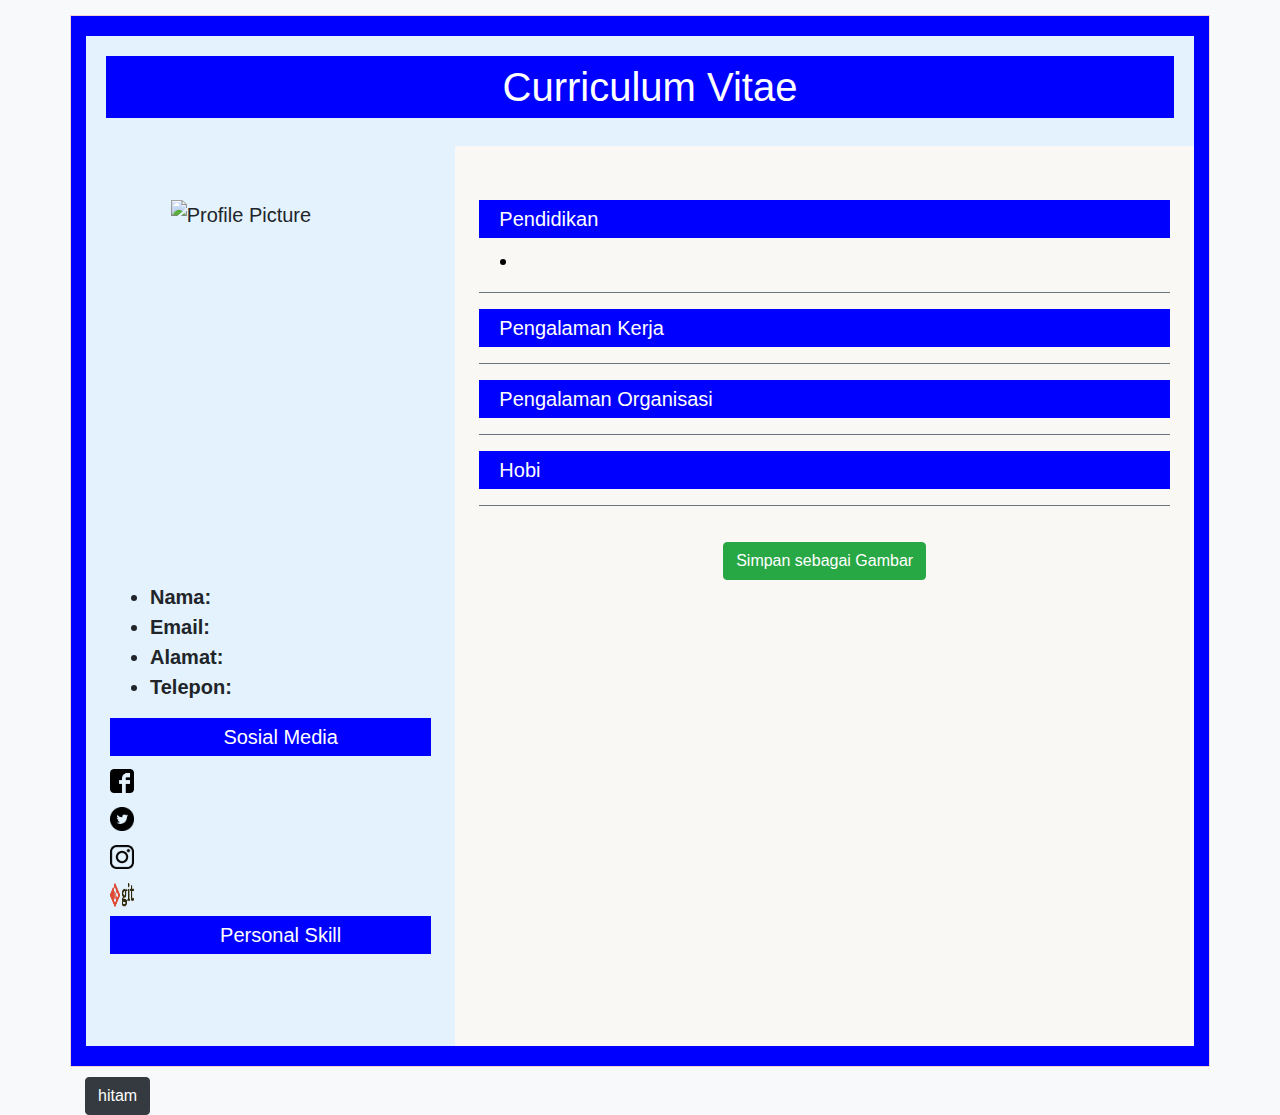
==== hal2.html @ 85f70f0f "sudah final" ====
<!DOCTYPE html>
<html lang="en">
<head>
  <meta charset="UTF-8">
  <meta name="viewport" content="width=device-width, initial-scale=1.0">
  <title>Preview CV</title>
  <link href="https://stackpath.bootstrapcdn.com/bootstrap/4.5.2/css/bootstrap.min.css" rel="stylesheet">
  <link rel="stylesheet" href="hal2.css">

</head>
<body>
  <div id="previewPage">
    <div class="container isi">
      <div class="container-header">
        <h1 class="judul">Curriculum Vitae</h1>
      </div>
      
      <div class="row no-gutters bawah">
        <div class="col-md-4 left-column">
          <div class="p-4">
            <div class="d-flex flex-column align-items-center">
              <img id="profilePicPreview" src="" class="img-fluid mb-3" alt="Profile Picture" width="200px" height="350px">
            </div>
            <!-- <h1 class="mt-3 text-center" ><strong>Nama:</strong><span ></span></h1> -->
            <p>
                <ul>
                  <li><strong>Nama:</strong> <span id="namePreview"></span></li>
                  <li><strong>Email:</strong> <span id="emailPreview"></span></li>
                  <li><strong>Alamat:</strong> <span id="addressPreview"></span></li>
                    <li><strong>Telepon:</strong> <span id="phonePreview"></span></li>
                  </ul>
            </p>    
            <h5 class="text-center judul">Sosial Media</h5>
            <div class="social-media">
              <div class="row mb-2">
                <div class="col-2"><img src="img/facebook.png" alt="Facebook" class="img-fluid"></div>
                <div class="col-8" id="facebookPreview"></div>
              </div>
              <div class="row mb-2">
                <div class="col-2"><img src="img/twitter.png" alt="Twitter" class="img-fluid"></div>
                <div class="col-8" id="twitterPreview"></div>
              </div>
              <div class="row mb-2">
                <div class="col-2"><img src="img/instagram.png" alt="Instagram" class="img-fluid"></div>
                <div class="col-8" id="instagramPreview"></div>
              </div>
              <div class="row mb-2">
                <div class="col-2"><img src="img/github.png" alt="GitHub" class="img-fluid"></div>
                <div class="col-8" id="githubPreview"></div>
              </div>
            </div>
            <h5 class="text-center judul">Personal Skill</h5>
            <ul id="personalSkillPreviewList"></ul>
          </div>
        </div>
        <div class="col-md-8 right-column">
          <div class="p-4">
            <h5 class="judul">Pendidikan</h5>
            <ul ><li id="educationPreviewList"></li></ul>
            <hr>
            <h5 class="judul">Pengalaman Kerja</h5>
            <ul id="experiencePreviewList"></ul>
            <hr>
            <h5 class="judul">Pengalaman Organisasi</h5>
            <ul id="organizationPreviewList"></ul>
            <hr>
            <h5 class="judul">Hobi</h5>
            <ul id="hobiPreviewList"></ul>
            <hr>
            <div>
              <div id="preview-container"></div>
            </div>
            <div class="container text-center preview-buttons" id="previewButtons">
              <!-- <button onclick="scrollToTopAndExecute(saveAsPDF)" class="btn btn-success mt-3">Simpan sebagai PDF</button>
              <button onclick="scrollToTopAndExecute(printCV)" class="btn btn-success mt-3">Cetak</button> -->
              <button onclick="scrollToTopAndExecute(saveAsImage)" class="btn btn-success mt-3">Simpan sebagai Gambar</button>
            </div>
          </div>
        </div>
      </div>
    </div>
  </div>
  <div class="container">
    <a href="preview.html" class="btn btn-dark">hitam</a>
  </div>

  <script src="https://cdnjs.cloudflare.com/ajax/libs/html2canvas/0.4.1/html2canvas.min.js"></script>
  <script src="https://cdnjs.cloudflare.com/ajax/libs/jspdf/1.3.2/jspdf.min.js"></script>
  <script src="hal2.js"></script>
</body>
</html>
---- hal2.css ----
body {
  font-family: 'Calibri', 'Arial', sans-serif;
  background-color: #f8f9fa;
  font-size: 20px;
}

h1, h5 {
  color: #343a40;
}

hr {
  border-top: 1px solid #6c757d;
}

.left-column {
  background-color: #e3f2fd;
  min-height: 100vh;
  padding-top: 30px;
}

.right-column {
  background-color: #faf8f5;
  padding: 30px;
  color: black;
}

.rounded-circle {
  width: 150px;
  height: 150px;
  object-fit: cover;
}

.social-media img {
  width: 24px;
  height: 24px;
}

.container-header {
  background-color: #e3f2fd;
  color: rgb(17, 20, 240);
  padding: 20px;
  text-align: center;
  margin-top: 20px;
}

.preview-buttons {
  margin-top: 20px;
}

.judul {
  background-color:blue;
  color: white;
  padding: 7px 0px 7px 20px;
}
.isi{
    margin-top: 15px;
    border: 1px solid rgb(240, 212, 212);
    background-color:blue;
    margin-bottom: 10px;
}
.bawah{
    margin-bottom: 20px;
}
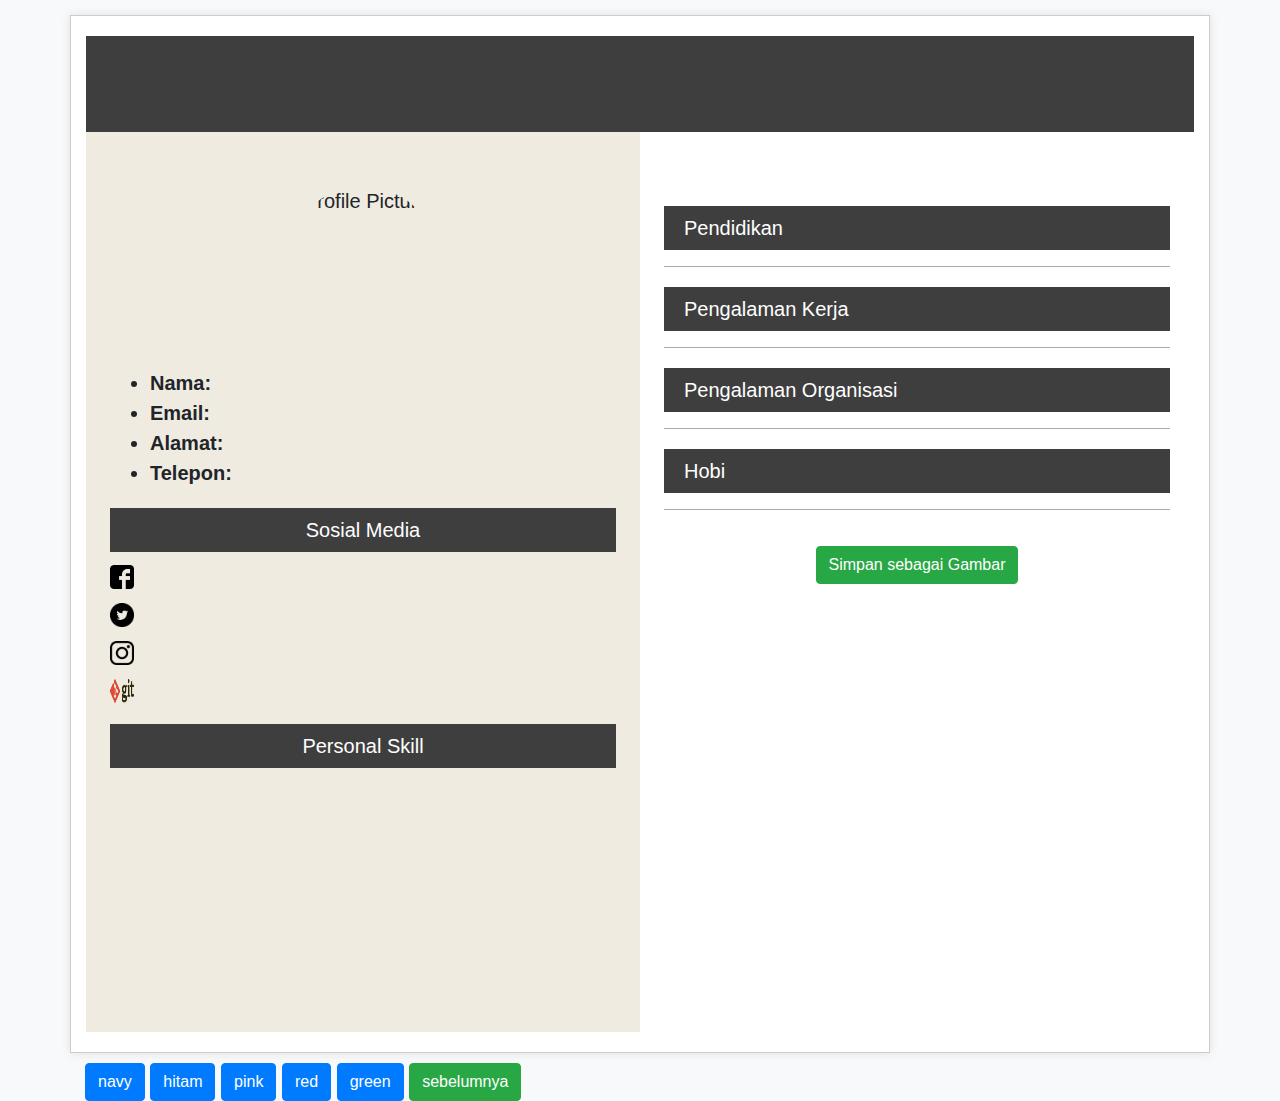
==== commit 453ddc5d: "sudah final" ====
--- a/hal2.html
+++ b/hal2.html
@@ -5,30 +5,31 @@
   <meta name="viewport" content="width=device-width, initial-scale=1.0">
   <title>Preview CV</title>
   <link href="https://stackpath.bootstrapcdn.com/bootstrap/4.5.2/css/bootstrap.min.css" rel="stylesheet">
-  <link rel="stylesheet" href="hal2.css">
-
+  <link rel="stylesheet" href="css/hal2.css">
+  <style>
+   
+  </style>
 </head>
 <body>
   <div id="previewPage">
     <div class="container isi">
       <div class="container-header">
-        <h1 class="judul">Curriculum Vitae</h1>
+        <h1>Curriculum Vitae</h1>
       </div>
       
       <div class="row no-gutters bawah">
-        <div class="col-md-4 left-column">
+        <div class="col-md-6 left-column">
           <div class="p-4">
             <div class="d-flex flex-column align-items-center">
-              <img id="profilePicPreview" src="" class="img-fluid mb-3" alt="Profile Picture" width="200px" height="350px">
+              <img id="profilePicPreview" src="" class="img-fluid mb-3 rounded-circle" alt="Profile Picture" width="150px" height="150px">
             </div>
-            <!-- <h1 class="mt-3 text-center" ><strong>Nama:</strong><span ></span></h1> -->
             <p>
-                <ul>
-                  <li><strong>Nama:</strong> <span id="namePreview"></span></li>
-                  <li><strong>Email:</strong> <span id="emailPreview"></span></li>
-                  <li><strong>Alamat:</strong> <span id="addressPreview"></span></li>
-                    <li><strong>Telepon:</strong> <span id="phonePreview"></span></li>
-                  </ul>
+              <ul>
+                <li><strong>Nama:</strong> <span id="namePreview"></span></li>
+                <li><strong>Email:</strong> <span id="emailPreview"></span></li>
+                <li><strong>Alamat:</strong> <span id="addressPreview"></span></li>
+                <li><strong>Telepon:</strong> <span id="phonePreview"></span></li>
+              </ul>
             </p>    
             <h5 class="text-center judul">Sosial Media</h5>
             <div class="social-media">
@@ -53,10 +54,10 @@
             <ul id="personalSkillPreviewList"></ul>
           </div>
         </div>
-        <div class="col-md-8 right-column">
+        <div class="col-md-6 right-column">
           <div class="p-4">
             <h5 class="judul">Pendidikan</h5>
-            <ul ><li id="educationPreviewList"></li></ul>
+            <ul id="educationPreviewList"></ul>
             <hr>
             <h5 class="judul">Pengalaman Kerja</h5>
             <ul id="experiencePreviewList"></ul>
@@ -67,12 +68,7 @@
             <h5 class="judul">Hobi</h5>
             <ul id="hobiPreviewList"></ul>
             <hr>
-            <div>
-              <div id="preview-container"></div>
-            </div>
             <div class="container text-center preview-buttons" id="previewButtons">
-              <!-- <button onclick="scrollToTopAndExecute(saveAsPDF)" class="btn btn-success mt-3">Simpan sebagai PDF</button>
-              <button onclick="scrollToTopAndExecute(printCV)" class="btn btn-success mt-3">Cetak</button> -->
               <button onclick="scrollToTopAndExecute(saveAsImage)" class="btn btn-success mt-3">Simpan sebagai Gambar</button>
             </div>
           </div>
@@ -81,11 +77,20 @@
     </div>
   </div>
   <div class="container">
-    <a href="preview.html" class="btn btn-dark">hitam</a>
+    <button  class="btn btn-primary bol" id="changeColorButton1">navy</button>
+    <button  class="btn btn-primary bol" id="changeColorButton2">hitam</button>
+    <button  class="btn btn-primary bol" id="changeColorButton3">pink</button>
+    <button  class="btn btn-primary bol" id="changeColorButton4">red</button>
+    <button  class="btn btn-primary " id="changeColorButton5">green</button>
+    <a href="preview.html" class="btn btn-success">sebelumnya</a>
+    
   </div>
+
+
 
   <script src="https://cdnjs.cloudflare.com/ajax/libs/html2canvas/0.4.1/html2canvas.min.js"></script>
   <script src="https://cdnjs.cloudflare.com/ajax/libs/jspdf/1.3.2/jspdf.min.js"></script>
-  <script src="hal2.js"></script>
+  <script src="js/halaman.js"></script>
 </body>
+
 </html>
--- a/css/hal2.css
+++ b/css/hal2.css
@@ -0,0 +1,67 @@
+body {
+  font-family: 'Calibri', 'Arial', sans-serif;
+  background-color: #f8f9fa;
+  font-size: 20px;
+}
+
+h1, h5 {
+  color: #3e3e3e;
+}
+
+hr {
+  border-top: 1px solid #aaa;
+}
+
+.left-column {
+  background-color: #f0ebe1;
+  min-height: 100vh;
+  padding-top: 30px;
+}
+
+.right-column {
+  background-color: #fff;
+  padding: 30px;
+  color: #3e3e3e;
+}
+
+.rounded-circle {
+  width: 150px;
+  height: 150px;
+  object-fit: cover;
+}
+
+.social-media img {
+  width: 24px;
+  height: 24px;
+}
+
+.container-header {
+  background-color: #3e3e3e;
+  color: #fff;
+  padding: 20px;
+  text-align: center;
+  margin-top: 20px;
+}
+
+.preview-buttons {
+  margin-top: 20px;
+}
+
+.judul {
+  background-color: #3e3e3e;
+  color: #fff;
+  padding: 10px 20px;
+  margin-top: 20px;
+}
+
+.isi {
+  margin-top: 15px;
+  border: 1px solid #ccc;
+  background-color: #fff;
+  margin-bottom: 10px;
+  box-shadow: 0 0 10px rgba(0,0,0,0.1);
+}
+
+.bawah {
+  margin-bottom: 20px;
+}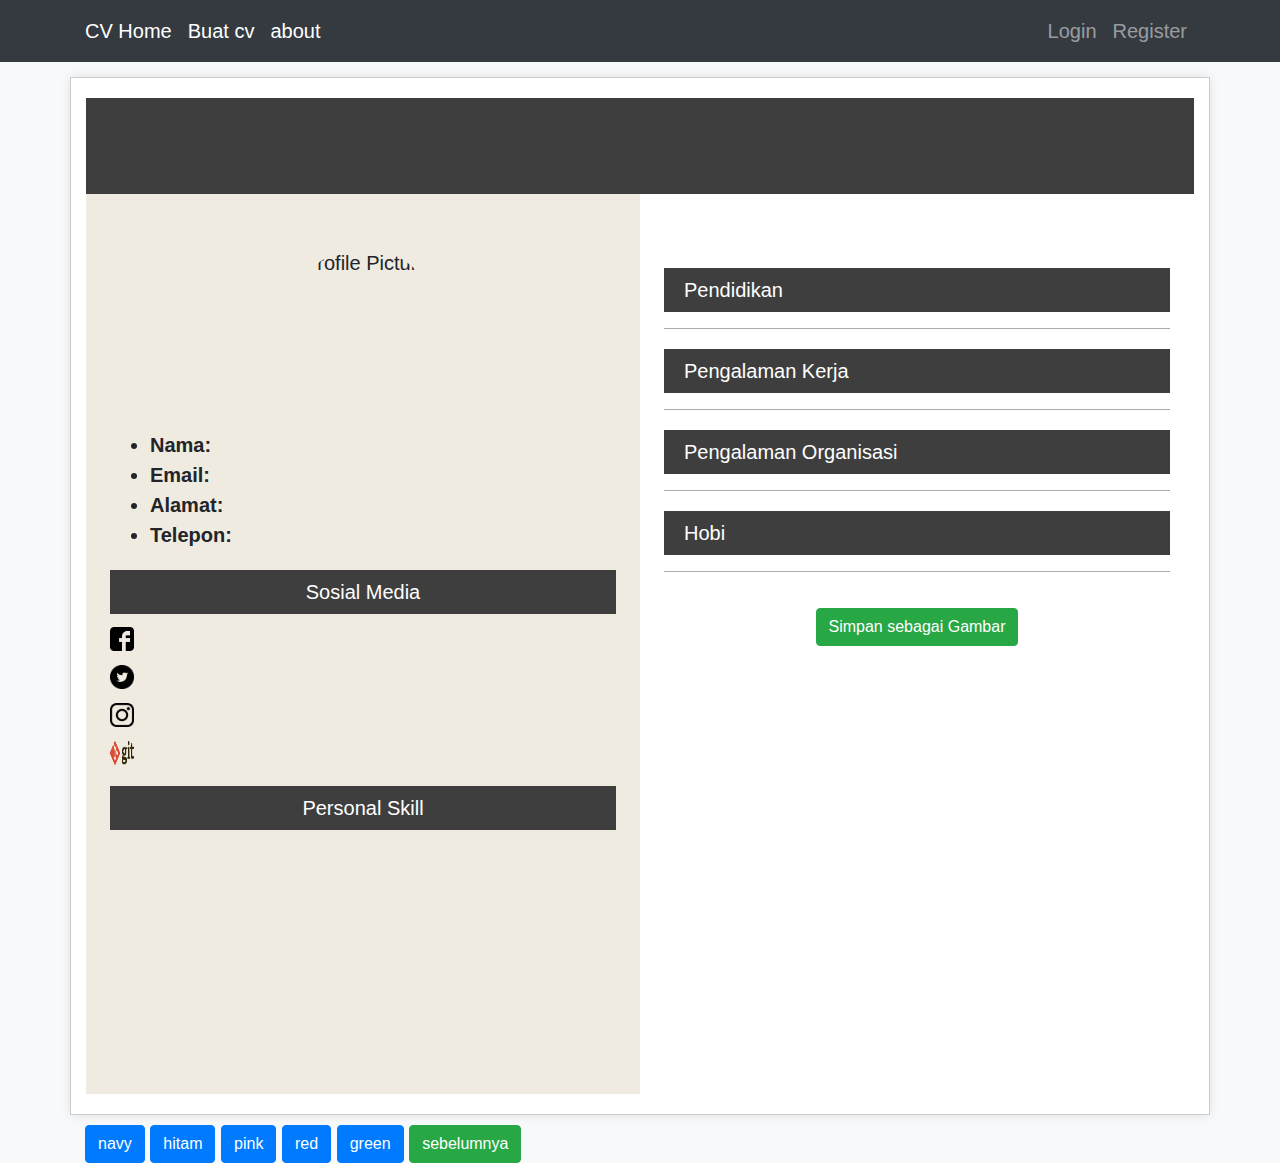
==== commit 73c21c1f: "rubah sekara" ====
--- a/hal2.html
+++ b/hal2.html
@@ -11,6 +11,7 @@
   </style>
 </head>
 <body>
+  <div id="navbar-container"></div>
   <div id="previewPage">
     <div class="container isi">
       <div class="container-header">
